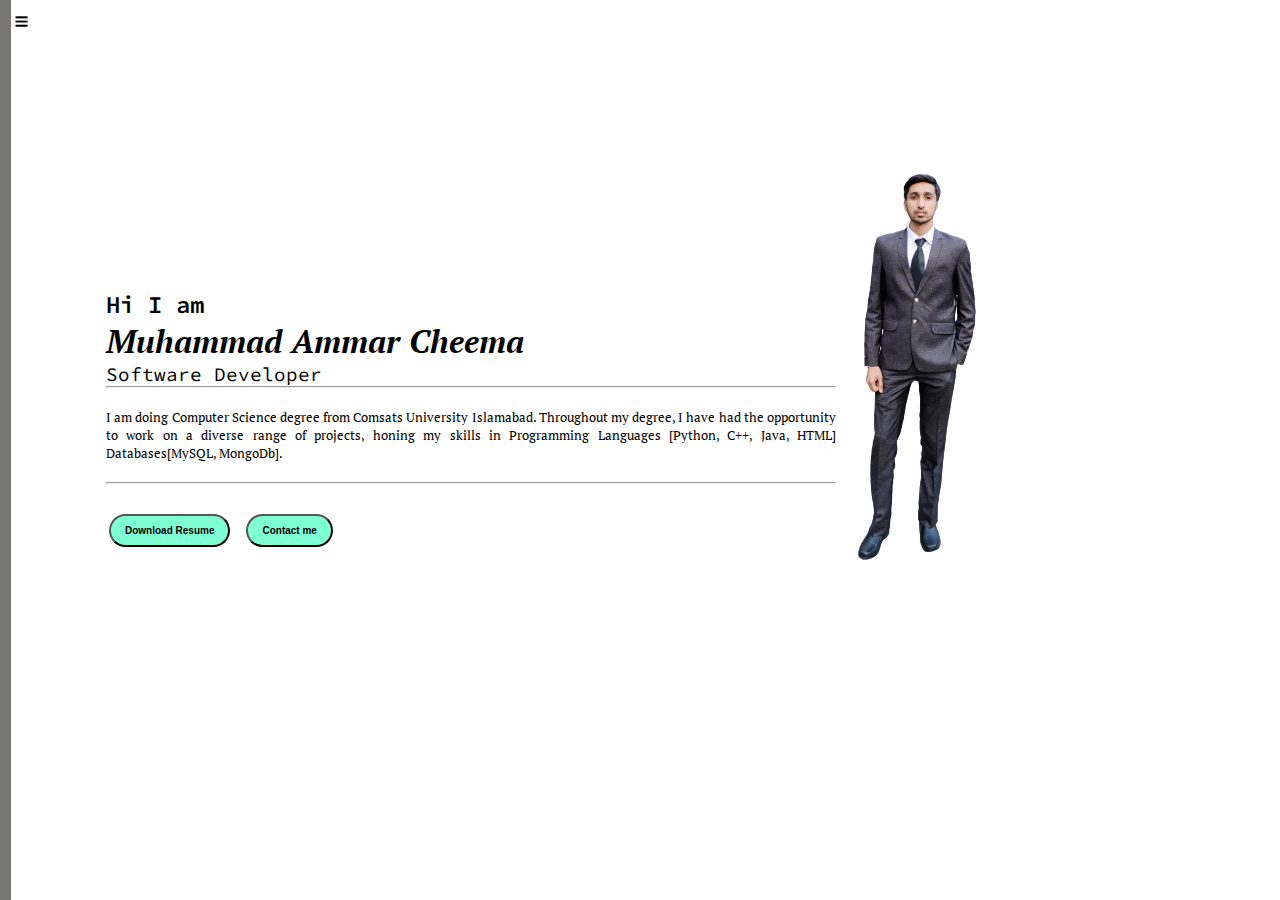
==== index.html @ 9f0f68ff "Certifications need to be added" ====
<!DOCTYPE html>
<html lang="en">

<head>
    <meta charset="UTF-8">
    <meta name="viewport" content="width=device-width, initial-scale=1.0">
    <title>Muhammad Ammar - Software Developoer, Programmer, Web Developer, AI Enthusaist</title>
    <link rel="stylesheet" href="/css/styles.css"> <!-- External CSS file for styling -->
</head>

<body>
    <!-- container starts -->
    <div class="container">
        <div class="sidebar sidebarGo">
            <!-- Navigation bar start-->
            <nav>
                <ul>
                    <li><a href="/index.html" class="home">Home</a></li>
                    <li><a href="/about.html" class="about">About</a></li>
                    <li><a href="/projects.html" class="projects">Projects</a></li>
                    <li><a href="/contact.html" class="contact">Contact Me</a></li>
                    <li><a href="/certifications.html" class="certifications">Certifications</a></li>
                </ul>
            </nav>
        </div>
        <!-- Navigation bar ends -->

        <!-- main content starts -->
        <div class="main">
            <div class="hamburger">
                <img src="/images/ham.png" alt="ham" class="ham" width = "23">
                <img src="/images/cross.png" alt="cross" class="cross"width = "23">
            </div>
            <div class="infocontainer">
                <div class="devInfo">
                    <div class="hello">Hi I am</div>
                    <div class="name">Muhammad Ammar Cheema</div>
                    <div class="about">Software Developer</div>
                    <hr>
                    <div class="moreabout">I am doing Computer Science degree from Comsats University Islamabad. Throughout my degree, I have had the opportunity to work on a diverse range of projects, honing my skills in
        Programming Languages [Python, C++, Java, HTML] Databases[MySQL, MongoDb].</div>
                        <br><hr>
                    <div class="buttons">
                        <a href="/Muhammad Ammar Cheema.pdf" target="_blank"><button type="download" class="btn btn-primary">Download Resume</button></a>
                        <a href="/contact.html"><button type="contact me" class="btn btn-primary">Contact me</button></a>                        
                    </div>
                </div>
                <div class="devPic"><img src="/images/DSC_0051-removebg-preview.png" alt="Muhammad Ammar Cheema"></div>
            </div>
        </div>
        <!-- main content ends -->
    </div>
    <!-- container ends -->
    <!-- Footer -->
    <!-- <footer>
        <p>&copy; 2023 My Portfolio. All rights reserved.</p>
    </footer> -->
    <script src="/js/script.js"></script>
</body>

</html>
---- css/styles.css ----
@import url('https://fonts.googleapis.com/css2?family=PT+Serif&display=swap');
@import url("https://fonts.googleapis.com/css2?family=Source+Code+Pro:wght@300&display=swap");

* {
  margin: 0;
  padding: 0;
}

.sidebar {
  background-color: rgb(121, 118, 118);
  /* width: 260px; */
  height: 100vh;
  font-family: 'PT Serif', serif;
  font-size: 10px;
  transition: transform 0.3s ease-in;
}

.sidebar nav {
  padding: 180px 45px 180px 45px;
}

.sidebar nav li {
  list-style: none;
  font-weight: bold;
  font-size: 20px;
  padding: 25px;
}

.sidebar nav li a {
  text-decoration: none;
  color: aliceblue;
}

.main {
  /* background-color: yellow; */
  width: 85vw;
  font-family: "PT Serif", serif;
  margin: 10px;
}

.container {
  display: flex;
}

.infocontainer {
  /* background-color: rebeccapurple; */
  height: 55vh;
  width: 70vw;
  margin: 160px auto;
  display: flex;
  justify-content: space-around;
  text-align: justify;
}

.infocontainer p {
  font-weight: 600;
}

.infocontainer ul {
  margin-left: 20px;
}

.infocontainer h1 {
  font-weight: bolder;
  font-size: 40px;
  padding-top: 20px;
  padding-bottom: 20px;
}

mark {
  background-color: black;
  color: aquamarine;
}

.devInfo {
  display: flex;
  justify-content: center;
  flex-direction: column;
  font-family: "Source Code Pro", monospace;
}

.hello {
  font-size: x-large;
  font-weight: 600;
}

.name {
  font-size: xx-large;
  font-weight: bolder;
  font-style: italic;
  font-family: "PT Serif", serif;
}

.about {
  font-size: larger;
}

.moreabout {
  margin-top: 20px;
  font-size: smaller;
  font-family: "PT Serif", serif;
}

.buttons {
  margin-top: 30px;
}

.btn {
  padding: 9px 14px;
  border-radius: 22px;
  color: black;
  background-color: aquamarine;
  font-weight: bold;
  font-size: 10px;
  margin: 0 3px;
  cursor: pointer;
}

.btn:hover {
  background-color: black;
  color: aquamarine;
}

.devPic img {
  width: auto;
  height: auto;
}

/********** Contact Form starts **********/
.contactform {
  font-family: 'PT Serif', serif;
  padding: 90px 40px 90px 40px;
  margin: 0 100px;
}

.contactform h1 {
  font-family: monospace;
  padding: 12px 0;
}

.contactform form div {
  padding: 15px 0 0;
  display: flex;
  flex-direction: column;
}

.contactform form div input,
textarea {
  width: 26vw;
  border-radius: 5px;
  margin: 6px 0 0 0;
  padding: 3px;
  font-size: 15px;
}

#form-check {
  display: flex;
  flex-direction: row;
}

#form-check input {
  width: 24px;
  margin: 5px 10px 3px 0px;
  border-radius: 5px;
}

#emailHelp {
  font-size: 10px;
  color: crimson;
  padding: 10px 0 20px 0;
}

/* Contact form ends */

.sidebarGo {
  transform: translate(-260px, 0px);
  position: absolute;
}

.hamburger {
  position: absolute;
  cursor: pointer;
  top: 10px;
  left: 10px;
}

.cross {
  margin-left: 175px;
}

/********** For large devices **********/
@media (max-width: 1200px) {}

/********** Medium devices only **********/
@media (min-width: 992px) and (max-width: 1199px) {}

/********** Small devices only **********/
@media (min-width: 768px) and (max-width: 991px) {}

/********** Extra small devices only **********/
@media (max-width: 767px) {}


/********** Super extra small devices Only :-) (e.g., iPhone 4) **********/
@media (max-width: 479px) {

  .sidebar {
    position: absolute;
  }

  .infocontainer {
    margin-left: 50px;
  }

  .devPic img {
    width: 10rem;
    height: 20rem;
  }

  .contactform {
    margin: 0 20px;
  }

  .contactform form div input,
  textarea {
    width: 60vw;
    border-radius: 5px;
    margin: 6px 0 0 0;
    padding: 3px;
    font-size: 15px;
  }
}
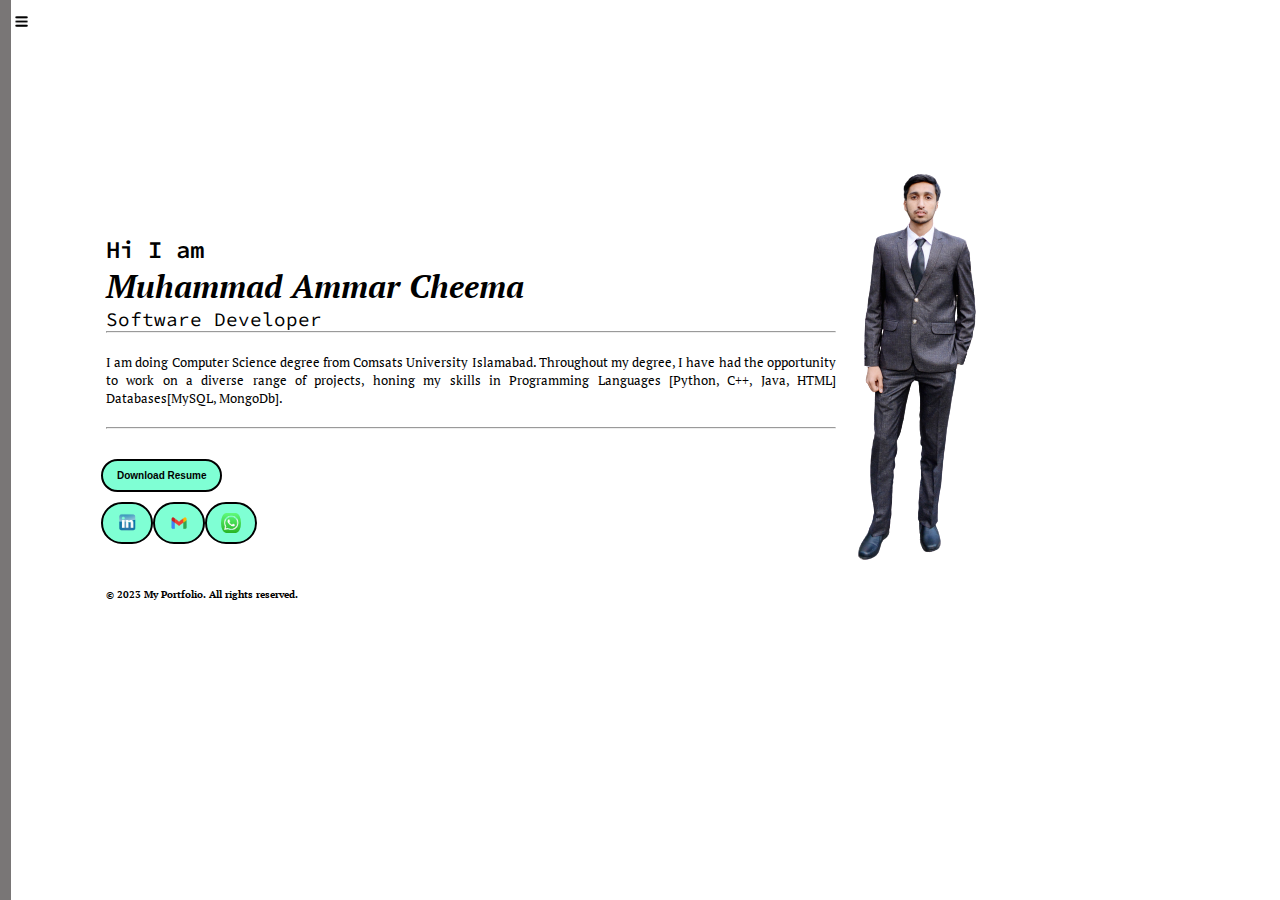
==== commit 1f65383b: "some new additions" ====
--- a/index.html
+++ b/index.html
@@ -5,7 +5,7 @@
     <meta charset="UTF-8">
     <meta name="viewport" content="width=device-width, initial-scale=1.0">
     <title>Muhammad Ammar - Software Developoer, Programmer, Web Developer, AI Enthusaist</title>
-    <link rel="stylesheet" href="/css/styles.css"> <!-- External CSS file for styling -->
+    <link rel="stylesheet" href="./css/styles.css"> <!-- External CSS file for styling -->
 </head>
 
 <body>
@@ -42,19 +42,26 @@
                         <br><hr>
                     <div class="buttons">
                         <a href="/Muhammad Ammar Cheema.pdf" target="_blank"><button type="download" class="btn btn-primary">Download Resume</button></a>
-                        <a href="/contact.html"><button type="contact me" class="btn btn-primary">Contact me</button></a>                        
+                        <br>
+                        <a href="https://www.linkedin.com/in/muhammad-ammar-cheema-24803021b" target="_blank
+                        "><img src="./images/linkedin.png" height="20" class="btn" alt="linkedin icon"></a>
+                        <a href="https://muhammadammar7747@gmail.com" target="_blank"><img src="./images/gmail.png" height="20" class="btn" alt="gmail"></a>
+                        <a href="https://api.whatsapp.com/send?phone=923267744260" target="_blank"><img src="./images/whatsapp.png" height="20" class="btn" alt="whatsapp">
+                        </a>
+                        <!-- Footer -->
+                        <footer class="footer">
+                            <p>&copy; 2023 My Portfolio. All rights reserved.</p>
+                        </footer>  
                     </div>
                 </div>
                 <div class="devPic"><img src="/images/DSC_0051-removebg-preview.png" alt="Muhammad Ammar Cheema"></div>
-            </div>
+            </div>      
         </div>
+        
         <!-- main content ends -->
     </div>
     <!-- container ends -->
-    <!-- Footer -->
-    <!-- <footer>
-        <p>&copy; 2023 My Portfolio. All rights reserved.</p>
-    </footer> -->
+    
     <script src="/js/script.js"></script>
 </body>
 
--- a/css/styles.css
+++ b/css/styles.css
@@ -107,12 +107,13 @@
 
 .btn {
   padding: 9px 14px;
+  border: 2px solid black;
   border-radius: 22px;
   color: black;
   background-color: aquamarine;
   font-weight: bold;
   font-size: 10px;
-  margin: 0 3px;
+  margin: 0 -5px 10px;
   cursor: pointer;
 }
 
@@ -172,6 +173,13 @@
 
 /* Contact form ends */
 
+.footer {
+  padding-top: 30px;
+  /* width: 260px; */
+  font-family: 'PT Serif', serif;
+  font-size: 10px;
+}
+
 .sidebarGo {
   transform: translate(-260px, 0px);
   position: absolute;
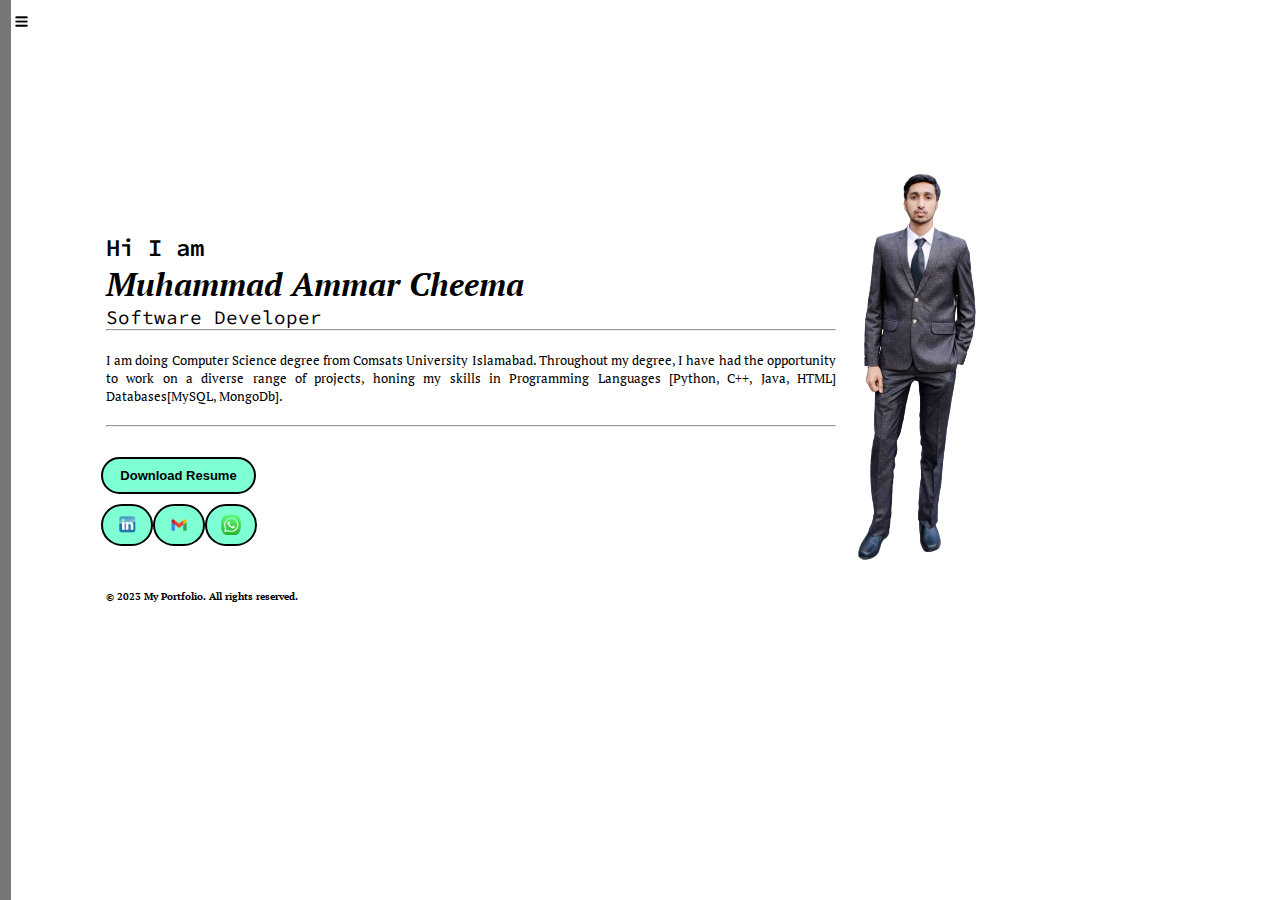
==== commit e23915e1: "button width adjusted" ====
--- a/index.html
+++ b/index.html
@@ -41,7 +41,7 @@
         Programming Languages [Python, C++, Java, HTML] Databases[MySQL, MongoDb].</div>
                         <br><hr>
                     <div class="buttons">
-                        <a href="/Muhammad Ammar Cheema.pdf" target="_blank"><button type="download" class="btn btn-primary">Download Resume</button></a>
+                        <a href="./Muhammad Ammar Cheema.pdf" target="_blank"><button type="download" class="btn btn-primary resume">Download Resume</button></a>
                         <br>
                         <a href="https://www.linkedin.com/in/muhammad-ammar-cheema-24803021b" target="_blank
                         "><img src="./images/linkedin.png" height="20" class="btn" alt="linkedin icon"></a>
--- a/css/styles.css
+++ b/css/styles.css
@@ -112,9 +112,13 @@
   color: black;
   background-color: aquamarine;
   font-weight: bold;
-  font-size: 10px;
+  font-size: 13px;
   margin: 0 -5px 10px;
   cursor: pointer;
+}
+
+.resume {
+  width: 155px;
 }
 
 .btn:hover {
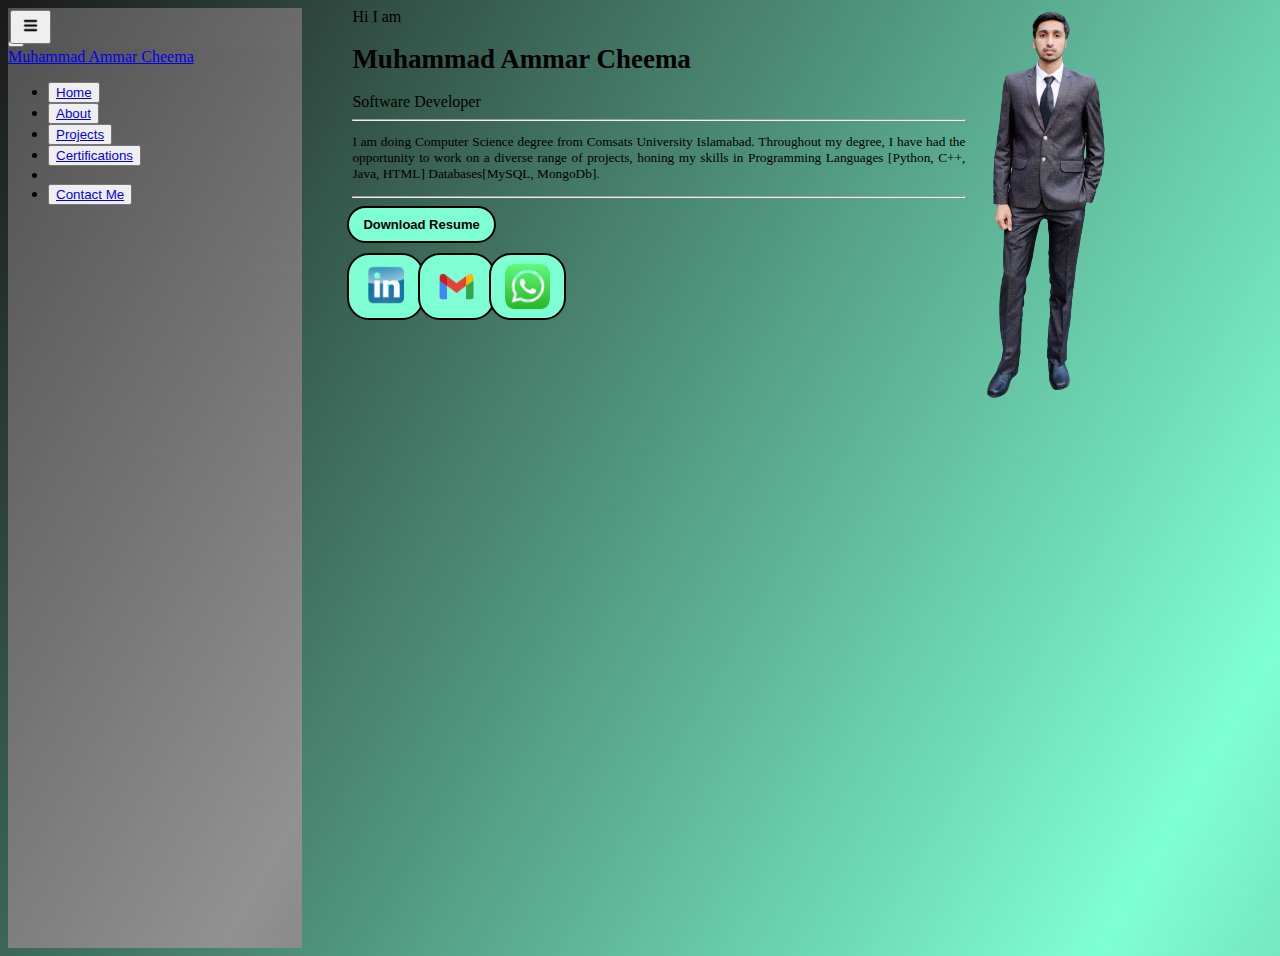
==== commit 19ee40d1: "Improved" ====
--- a/index.html
+++ b/index.html
@@ -1,68 +1,87 @@
 <!DOCTYPE html>
 <html lang="en">
-
 <head>
     <meta charset="UTF-8">
+    <meta http-equiv="X-UA-Compatible" content="IE=edge">
     <meta name="viewport" content="width=device-width, initial-scale=1.0">
-    <title>Muhammad Ammar - Software Developoer, Programmer, Web Developer, AI Enthusaist</title>
-    <link rel="stylesheet" href="./css/styles.css"> <!-- External CSS file for styling -->
+    <title>Muhammad Ammar Cheema - Software Developoer, Programmer, Web Developer, AI Enthusaist</title>
+    <link href="https://cdn.jsdelivr.net/npm/bootstrap@5.3.1/dist/css/bootstrap.min.css" rel="stylesheet" integrity="sha384-4bw+/aepP/YC94hEpVNVgiZdgIC5+VKNBQNGCHeKRQN+PtmoHDEXuppvnDJzQIu9" crossorigin="anonymous">
+    <link rel="stylesheet" href="./styles.css">
 </head>
+<body class="gradient-backgroundP ">
+    <div class="container">
+        <!-- SideBar -->
+        <button class="btn d-lg-none hamburger" type="button" data-bs-toggle="offcanvas" data-bs-target="#offcanvasResponsive" aria-controls="offcanvasResponsive"><img src="./images/ham.png" alt="ham" width="25px"></button>
 
-<body>
-    <!-- container starts -->
-    <div class="container">
-        <div class="sidebar sidebarGo">
-            <!-- Navigation bar start-->
-            <nav>
-                <ul>
-                    <li><a href="/index.html" class="home">Home</a></li>
-                    <li><a href="/about.html" class="about">About</a></li>
-                    <li><a href="/projects.html" class="projects">Projects</a></li>
-                    <li><a href="/contact.html" class="contact">Contact Me</a></li>
-                    <li><a href="/certifications.html" class="certifications">Certifications</a></li>
+        <div class="offcanvas-lg offcanvas-start gradient-background" style="height: 100%; width: 27vw;" tabindex="-1" id="offcanvasResponsive" aria-labelledby="offcanvasResponsiveLabel">
+            <div class="offcanvas-header">
+                <h5 class="offcanvas-title" id="offcanvasResponsiveLabel"></h5>
+                <button type="button" class="btn-close" data-bs-dismiss="offcanvas" data-bs-target="#offcanvasResponsive" aria-label="Close"></button>
+            </div>
+            <div class="offcanvas-body">
+            <div class="flex-shrink-0 p-3 gradient-background" style="height: 100vh; width: 23vw;">
+                <a href="./index.html" class="d-flex align-items-center pb-3 mb-3 link-body-emphasis text-decoration-none border-bottom">
+                    <span class="fs-5 fw-semibold" style="padding-top: 25vh;" >Muhammad Ammar Cheema</span>
+                </a>
+                <ul class="list-unstyled ps-0">
+                    <li class="mb-1">
+                        <button class="btn btn-toggle d-inline-flex align-items-center rounded border-0 collapsed">
+                            <a href="./index.html" class="link-body-emphasis d-inline-flex text-decoration-none rounded">Home</a>
+                        </button>
+                    </li>
+                    <li class="mb-1">
+                        <button class="btn btn-toggle d-inline-flex align-items-center rounded border-0 collapsed">
+                            <a href="./about.html" class="link-body-emphasis d-inline-flex text-decoration-none rounded">About</a>
+                        </button>
+                    </li>
+                    <li class="mb-1">
+                        <button class="btn btn-toggle d-inline-flex align-items-center rounded border-0 collapsed">
+                            <a href="./projects.html" class="link-body-emphasis d-inline-flex text-decoration-none rounded">Projects</a>
+                        </button>
+                    </li>
+                    <li class="mb-1">
+                        <button class="btn btn-toggle d-inline-flex align-items-center rounded border-0 collapsed">
+                            <a href="./certification.html" class="link-body-emphasis d-inline-flex text-decoration-none rounded">Certifications</a>
+                        </button>
+                    </li>
+                    <li class="border-top my-3"></li>
+                    <li class="mb-1">
+                        <button class="btn btn-toggle d-inline-flex align-items-center rounded border-0 collapsed">
+                            <a href="./contact.html" class="link-body-emphasis d-inline-flex text-decoration-none rounded">Contact Me</a>
+                        </button>
+                    </li>
                 </ul>
-            </nav>
+                </div>
+            </div>
         </div>
-        <!-- Navigation bar ends -->
 
-        <!-- main content starts -->
-        <div class="main">
-            <div class="hamburger">
-                <img src="/images/ham.png" alt="ham" class="ham" width = "23">
-                <img src="/images/cross.png" alt="cross" class="cross"width = "23">
-            </div>
-            <div class="infocontainer">
-                <div class="devInfo">
+        <!-- Hero -->
+        <div class="container col-xxl-8 px-4 py-5" style="height: 100vh; width: 100vw; margin-left: 50px;">
+            <div class="grid align-items-center g-5 py-5">
+                <div class="col-lg-12">
                     <div class="hello">Hi I am</div>
-                    <div class="name">Muhammad Ammar Cheema</div>
+                    <h1 class="text-body-emphasis lh-1 mb-3" style="font-size: 27px;">Muhammad Ammar Cheema</h1>
                     <div class="about">Software Developer</div>
                     <hr>
-                    <div class="moreabout">I am doing Computer Science degree from Comsats University Islamabad. Throughout my degree, I have had the opportunity to work on a diverse range of projects, honing my skills in
-        Programming Languages [Python, C++, Java, HTML] Databases[MySQL, MongoDb].</div>
-                        <br><hr>
-                    <div class="buttons">
-                        <a href="./Muhammad Ammar Cheema.pdf" target="_blank"><button type="download" class="btn btn-primary resume">Download Resume</button></a>
-                        <br>
+                    <p class="lead" style="font-size: smaller; text-align: justify;">I am doing Computer Science degree from Comsats University Islamabad. Throughout my degree, I have had the opportunity to work on a diverse range of projects, honing my skills in Programming Languages [Python, C++, Java, HTML] Databases[MySQL, MongoDb].</p><hr>
+                    <div class="d-grid gap-2 d-md-flex justify-content-md-start">
+                        <a href="./Muhammad Ammar Cheema.pdf" target="_blank"><button type="button" class="button btn-lg px-4 me-md-2" fdprocessedid="cxwsc7">Download Resume</button></a>
+                    </div>
+                    <div class="d-grid gap-2 d-md-flex justify-content-md-start">
                         <a href="https://www.linkedin.com/in/muhammad-ammar-cheema-24803021b" target="_blank
-                        "><img src="./images/linkedin.png" height="20" class="btn" alt="linkedin icon"></a>
-                        <a href="https://muhammadammar7747@gmail.com" target="_blank"><img src="./images/gmail.png" height="20" class="btn" alt="gmail"></a>
-                        <a href="https://api.whatsapp.com/send?phone=923267744260" target="_blank"><img src="./images/whatsapp.png" height="20" class="btn" alt="whatsapp">
+                        "><img src="./images/linkedin.png" height="45px" class="button" alt="linkedin icon"></a>
+                        <a href="https://muhammadammar7747@gmail.com" target="_blank"><img src="./images/gmail.png" height="45px" class="button" alt="gmail"></a>
+                        <a href="https://api.whatsapp.com/send?phone=923267744260" target="_blank"><img src="./images/whatsapp.png" height="45px" class="button" alt="whatsapp">
                         </a>
-                        <!-- Footer -->
-                        <footer class="footer">
-                            <p>&copy; 2023 My Portfolio. All rights reserved.</p>
-                        </footer>  
                     </div>
                 </div>
-                <div class="devPic"><img src="/images/DSC_0051-removebg-preview.png" alt="Muhammad Ammar Cheema"></div>
-            </div>      
+                <div class="col-lg-12 col-sm-8 col-lg-6">
+                    <img src="./images/DSC_0051-removebg-preview.png" class="d-block mx-lg-auto img-fluid" alt="Bootstrap Themes" loading="lazy" style="width: auto; height: auto;">
+                </div>
+            </div>
         </div>
-        
-        <!-- main content ends -->
     </div>
-    <!-- container ends -->
     
-    <script src="/js/script.js"></script>
+    <script src="https://cdn.jsdelivr.net/npm/bootstrap@5.3.1/dist/js/bootstrap.bundle.min.js" integrity="sha384-HwwvtgBNo3bZJJLYd8oVXjrBZt8cqVSpeBNS5n7C8IVInixGAoxmnlMuBnhbgrkm" crossorigin="anonymous"></script>
 </body>
-
 </html>--- a/styles.css
+++ b/styles.css
@@ -0,0 +1,447 @@
+.gradient-background {
+    background: linear-gradient(300deg, #575858, #929191, #535252);
+    background-size: 180% 180%;
+    animation: gradient-animation 18s ease infinite;
+}
+
+@keyframes gradient-animation {
+    0% {
+        background-position: 0% 50%;
+    }
+
+    50% {
+        background-position: 100% 50%;
+    }
+
+    100% {
+        background-position: 0% 50%;
+    }
+}
+
+.hamburger {
+    position: absolute;
+    cursor: pointer;
+    top: 10px;
+    left: 10px;
+}
+
+.sideBar {
+    background-color: rgb(51, 50, 50);
+    color: whitesmoke;
+}
+
+.container {
+    display: flex;
+    margin: 0;
+    padding: 0;
+}
+
+.button {
+    padding: 9px 14px;
+    border: 2px solid black;
+    border-radius: 22px;
+    color: black;
+    background-color: aquamarine;
+    font-weight: bold;
+    font-size: 13px;
+    margin: 0 -5px 10px;
+    cursor: pointer;
+}
+
+.resume {
+    width: 155px;
+}
+
+.button:hover {
+    background-color: black;
+    color: aquamarine;
+}
+
+.grid {
+    display: grid;
+    grid-template-columns: 2fr 1fr;
+}
+
+mark {
+    background-color: black;
+    color: aquamarine;
+}
+
+p {
+    text-align: justify;
+    padding: 0px;
+    font-size: 14px;
+}
+
+.aboutHeading {
+    font-size: 20px;
+}
+
+.projectHeading {
+    font-size: 18px;
+}
+
+.container1 {
+    /* background-color: rebeccapurple; */
+    height: 26vh;
+    width: 70vw;
+    margin: 5px auto;
+    display: flex;
+    justify-content: space-around;
+    text-align: justify;
+    font-family: "Source Code Pro", monospace;
+    font-weight: bold;
+    border: 2px solid black;
+    border-style: dashed;
+}
+
+.container2 {
+    /* background-color: rebeccapurple; */
+    height: 23vh;
+    width: 70vw;
+    margin: 5px auto;
+    display: flex;
+    justify-content: space-around;
+    text-align: justify;
+    font-family: "Source Code Pro", monospace;
+    font-weight: bold;
+    border: 2px solid black;
+    border-style: dashed;
+}
+
+.container3 {
+    /* background-color: rebeccapurple; */
+    height: 24vh;
+    width: 70vw;
+    margin: 5px auto;
+    display: flex;
+    justify-content: space-around;
+    text-align: justify;
+    font-family: "Source Code Pro", monospace;
+    font-weight: bold;
+    border: 2px solid black;
+    border-style: dashed;
+}
+
+.container4 {
+    /* background-color: rebeccapurple; */
+    height: 23vh;
+    width: 70vw;
+    margin: 5px auto;
+    display: flex;
+    justify-content: space-around;
+    text-align: justify;
+    font-family: "Source Code Pro", monospace;
+    font-weight: bold;
+    border: 2px solid black;
+    border-style: dashed;
+}
+
+.Desktop {
+    display: flex;
+    justify-content: center;
+    flex-direction: column;
+    font-size: 12px;
+    margin: 10px;
+}
+
+.Travel {
+    display: flex;
+    justify-content: center;
+    flex-direction: column;
+    font-size: 12px;
+    margin: 10px;
+}
+
+.MediCare {
+    display: flex;
+    justify-content: center;
+    flex-direction: column;
+    font-size: 12px;
+    margin: 10px;
+}
+
+.Bakery {
+    display: flex;
+    justify-content: center;
+    flex-direction: column;
+    font-size: 12px;
+    margin: 10px;
+}
+
+#desktopPic img {
+    height: 140px;
+    width: 140px;
+    margin: 30px 10px 10px 10px;
+}
+
+#travelPic img {
+    height: 120px;
+    width: 140px;
+    margin: 20px 10px 10px 10px;
+}
+
+#mediCarePic img {
+    height: 130px;
+    width: 140px;
+    margin: 20px 10px 10px 10px;
+}
+
+#bakeryPic img {
+    height: 110px;
+    width: 140px;
+    margin: 20px 10px 10px 10px;
+}
+
+.Desktop ul {
+    padding-left: 20px;
+    margin: 0px;
+}
+
+.Travel ul {
+    padding-left: 20px;
+    margin: 0px;
+}
+
+.MediCare ul {
+    padding-left: 20px;
+    margin: 0px;
+}
+
+.Bakery ul {
+    padding-left: 20px;
+    margin: 0px;
+}
+
+/* Form */
+.contactform {
+    font-family: 'PT Serif', serif;
+    margin: 50px;
+}
+
+.contactform h1 {
+    font-family: monospace;
+    padding: 5px 0;
+    font-size: 33px;
+}
+
+.contactform form div {
+    display: flex;
+    flex-direction: column;
+}
+
+.contactform form div input,
+textarea {
+    width: 26vw;
+    border-radius: 5px;
+    margin: 6px 0 0 0;
+    padding: 3px;
+    font-size: 15px;
+}
+
+.form-label {
+    margin-bottom: 0rem;
+}
+
+#form-check {
+    display: flex;
+    flex-direction: row;
+}
+
+#form-check input {
+    width: 20px;
+    margin: 5px 10px 3px 0px;
+    border-radius: 5px;
+}
+
+#emailHelp {
+    font-size: 10px;
+    color: crimson;
+    padding: 0 0 10px 0;
+}
+
+.footer {
+    margin-top: 10px;
+}
+
+/* Certifications */
+.np {
+    background-color: rgb(172, 211, 198);
+}
+
+.np:hover {
+    background-color: black;
+}
+
+.gradient-backgroundP {
+    background: linear-gradient(300deg, #252525, aquamarine, #1a1919);
+    background-size: 180% 180%;
+    animation: gradient-animation 18s ease infinite;
+}
+
+@keyframes gradient-animation {
+    0% {
+        background-position: 0% 50%;
+    }
+
+    50% {
+        background-position: 100% 50%;
+    }
+
+    100% {
+        background-position: 0% 50%;
+    }
+}
+
+@media (max-width: 992px) {
+
+    .sidebar {
+        position: absolute;
+    }
+
+    .devPic {
+        display: none;
+    }
+
+    .Desktop {
+        font-size: 9px;
+    }
+
+    .Travel {
+        font-size: 9px;
+    }
+
+    .MediCare {
+        font-size: 9px;
+    }
+
+    .Bakery {
+        font-size: 9px;
+    }
+
+    #desktopPic img {
+        height: 120px;
+        width: 130px;
+        margin: 30px 10px 10px 10px;
+    }
+
+    #travelPic img {
+        height: 120px;
+        width: 130px;
+        margin: 20px 10px 10px 10px;
+    }
+
+    #mediCarePic img {
+        height: 110px;
+        width: 130px;
+        margin: 20px 10px 10px 10px;
+    }
+
+    #bakeryPic img {
+        height: 100px;
+        width: 130px;
+        margin: 20px 10px 10px 10px;
+    }
+}
+
+@media (max-width: 768px) {
+
+    .sidebar {
+        position: absolute;
+    }
+
+    .devPic {
+        display: none;
+    }
+
+    .Desktop {
+        font-size: 7px;
+    }
+
+    .Travel {
+        font-size: 7px;
+    }
+
+    .MediCare {
+        font-size: 7px;
+    }
+
+    .Bakery {
+        font-size: 7px;
+    }
+
+    #desktopPic img {
+        height: 120px;
+        width: 120px;
+        margin: 30px 10px 10px 10px;
+    }
+
+    #travelPic img {
+        height: 120px;
+        width: 120px;
+        margin: 20px 10px 10px 10px;
+    }
+
+    #mediCarePic img {
+        height: 110px;
+        width: 120px;
+        margin: 20px 10px 10px 10px;
+    }
+
+    #bakeryPic img {
+        height: 100px;
+        width: 120px;
+        margin: 20px 10px 10px 10px;
+    }
+}
+
+@media (max-width: 576px) {
+
+    .sidebar {
+        position: absolute;
+    }
+
+    .devPic {
+        display: none;
+    }
+
+    .Desktop {
+        font-size: 6px;
+    }
+
+    .Travel {
+        font-size: 6px;
+    }
+
+    .MediCare {
+        font-size: 6px;
+    }
+
+    .Bakery {
+        font-size: 6px;
+    }
+
+    #desktopPic img {
+        height: 100px;
+        width: 100px;
+        margin: 30px 10px 10px 10px;
+    }
+
+    #travelPic img {
+        height: 100px;
+        width: 100px;
+        margin: 20px 10px 10px 10px;
+    }
+
+    #mediCarePic img {
+        height: 100px;
+        width: 100px;
+        margin: 20px 10px 10px 10px;
+    }
+
+    #bakeryPic img {
+        height: 100px;
+        width: 100px;
+        margin: 20px 10px 10px 10px;
+    }
+}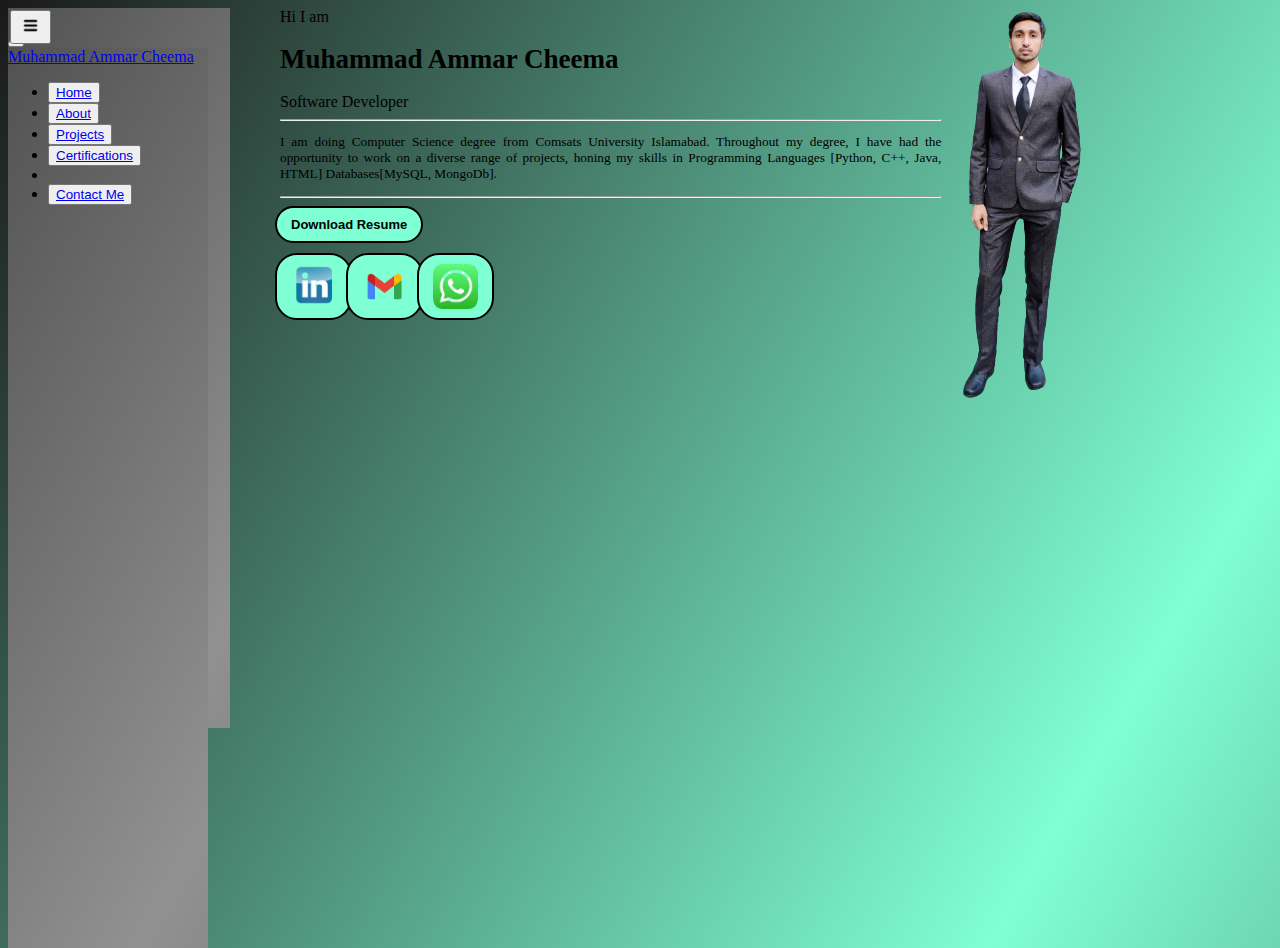
==== commit 207117bd: "Changes" ====
--- a/index.html
+++ b/index.html
@@ -13,13 +13,13 @@
         <!-- SideBar -->
         <button class="btn d-lg-none hamburger" type="button" data-bs-toggle="offcanvas" data-bs-target="#offcanvasResponsive" aria-controls="offcanvasResponsive"><img src="./images/ham.png" alt="ham" width="25px"></button>
 
-        <div class="offcanvas-lg offcanvas-start gradient-background" style="height: 100%; width: 27vw;" tabindex="-1" id="offcanvasResponsive" aria-labelledby="offcanvasResponsiveLabel">
+        <div class="offcanvas-lg offcanvas-start gradient-background" style="height: 100%; width: 40%;" tabindex="-1" id="offcanvasResponsive" aria-labelledby="offcanvasResponsiveLabel">
             <div class="offcanvas-header">
                 <h5 class="offcanvas-title" id="offcanvasResponsiveLabel"></h5>
                 <button type="button" class="btn-close" data-bs-dismiss="offcanvas" data-bs-target="#offcanvasResponsive" aria-label="Close"></button>
             </div>
-            <div class="offcanvas-body">
-            <div class="flex-shrink-0 p-3 gradient-background" style="height: 100vh; width: 23vw;">
+            <div class="offcanvas-body sideBar">
+            <div class="flex-shrink-0 p-3 gradient-background" style="height: 100vh; width: 90%;">
                 <a href="./index.html" class="d-flex align-items-center pb-3 mb-3 link-body-emphasis text-decoration-none border-bottom">
                     <span class="fs-5 fw-semibold" style="padding-top: 25vh;" >Muhammad Ammar Cheema</span>
                 </a>
@@ -67,7 +67,7 @@
                     <div class="d-grid gap-2 d-md-flex justify-content-md-start">
                         <a href="./Muhammad Ammar Cheema.pdf" target="_blank"><button type="button" class="button btn-lg px-4 me-md-2" fdprocessedid="cxwsc7">Download Resume</button></a>
                     </div>
-                    <div class="d-grid gap-2 d-md-flex justify-content-md-start">
+                    <div class="d-grid gap-2 d-flex justify-content-md-start">
                         <a href="https://www.linkedin.com/in/muhammad-ammar-cheema-24803021b" target="_blank
                         "><img src="./images/linkedin.png" height="45px" class="button" alt="linkedin icon"></a>
                         <a href="https://muhammadammar7747@gmail.com" target="_blank"><img src="./images/gmail.png" height="45px" class="button" alt="gmail"></a>
--- a/styles.css
+++ b/styles.css
@@ -17,17 +17,22 @@
         background-position: 0% 50%;
     }
 }
+
+/* .sidebar {
+    height: 100%;
+    width: 27vw;
+}
+
+.innerSidebar {
+    height: 100%;
+    width: 23vw;
+} */
 
 .hamburger {
     position: absolute;
     cursor: pointer;
     top: 10px;
     left: 10px;
-}
-
-.sideBar {
-    background-color: rgb(51, 50, 50);
-    color: whitesmoke;
 }
 
 .container {
@@ -293,6 +298,13 @@
     }
 }
 
+@media (min-width: 992px) {
+    .container {
+        min-width: 992px;
+        height: 720px;
+    }
+}
+
 @media (max-width: 992px) {
 
     .sidebar {
